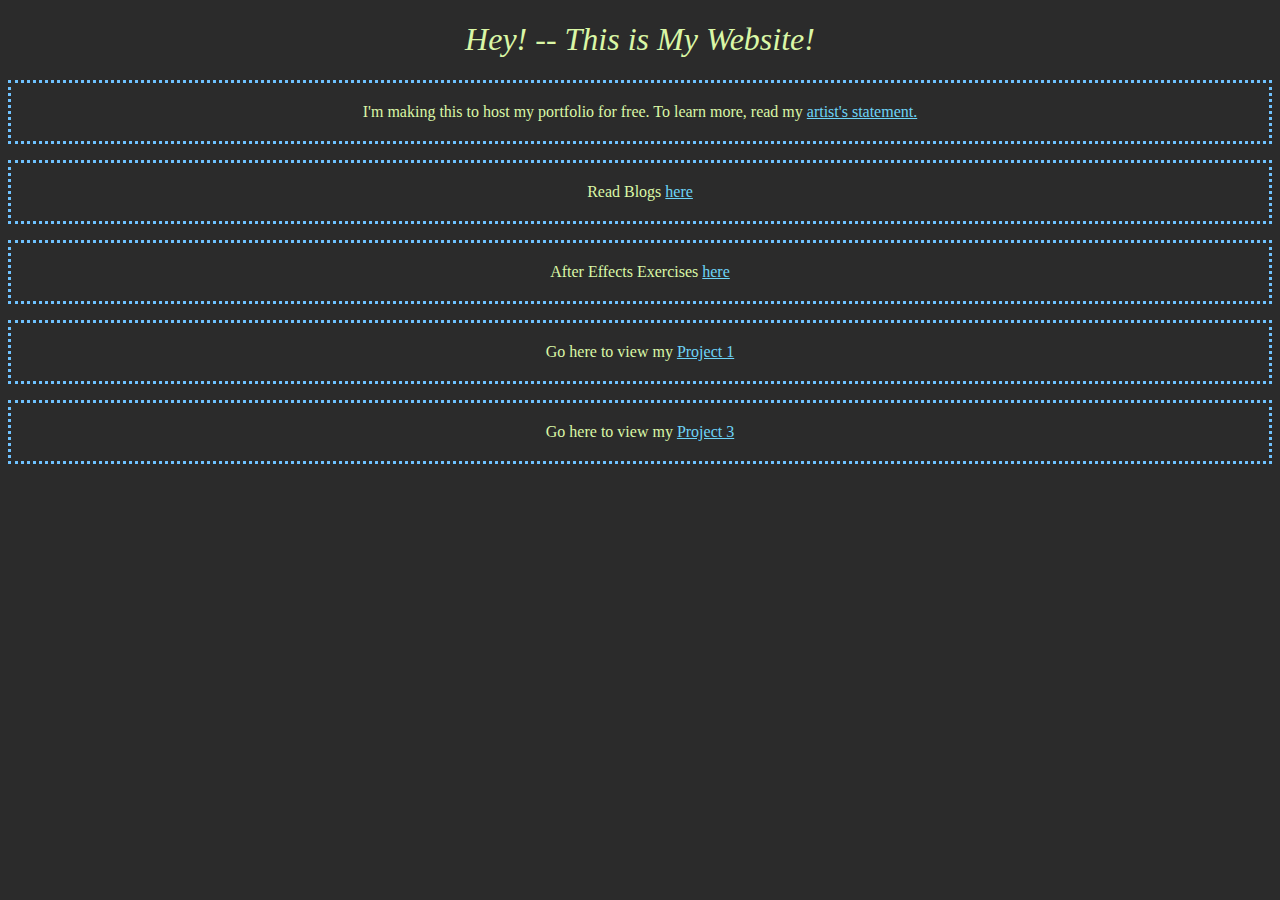
==== index.html @ b32debf7 "Update index.html" ====
<!DOCTYPE html>
<html>
  <head>
    <meta charset="utf-8">
    <title>(Gerson Belmonte)</title>
    <link rel="stylesheet" type="text/css" href="main.css">
  </head>
  <body>
    <h1>Hey! -- This is My Website!</h1>
    <p>I'm making this to host my portfolio for free. To learn more, read my <a href="statement.html">artist's statement.</a></p>
    <p>Read Blogs <a href="blogs.html">here</a></p>
    <p>After Effects Exercises <a href="exercises.html">here</a></p>
    <p>Go here to view my <a href="project1.html">Project 1</a></p>
    <p>Go here to view my <a href="project3.html">Project 3</a></p>
  </body>
</html>
---- main.css ----
body {
   background-color: #2b2b2b;
  }

  h1 {
   color:  #DAF7A6;
   text-align: center;
   font: italic 200% futura;
  }

  h2 {
   color:  #FE642E;
   text-align: center;
   font: italic 120% futura;
  }

  p {
   padding: 20px;
   color: #DAF7A6;
   text-align: center;
   border: 3px dotted #6fc2ff;
  }

a {
color:  #6dd4f7;
}
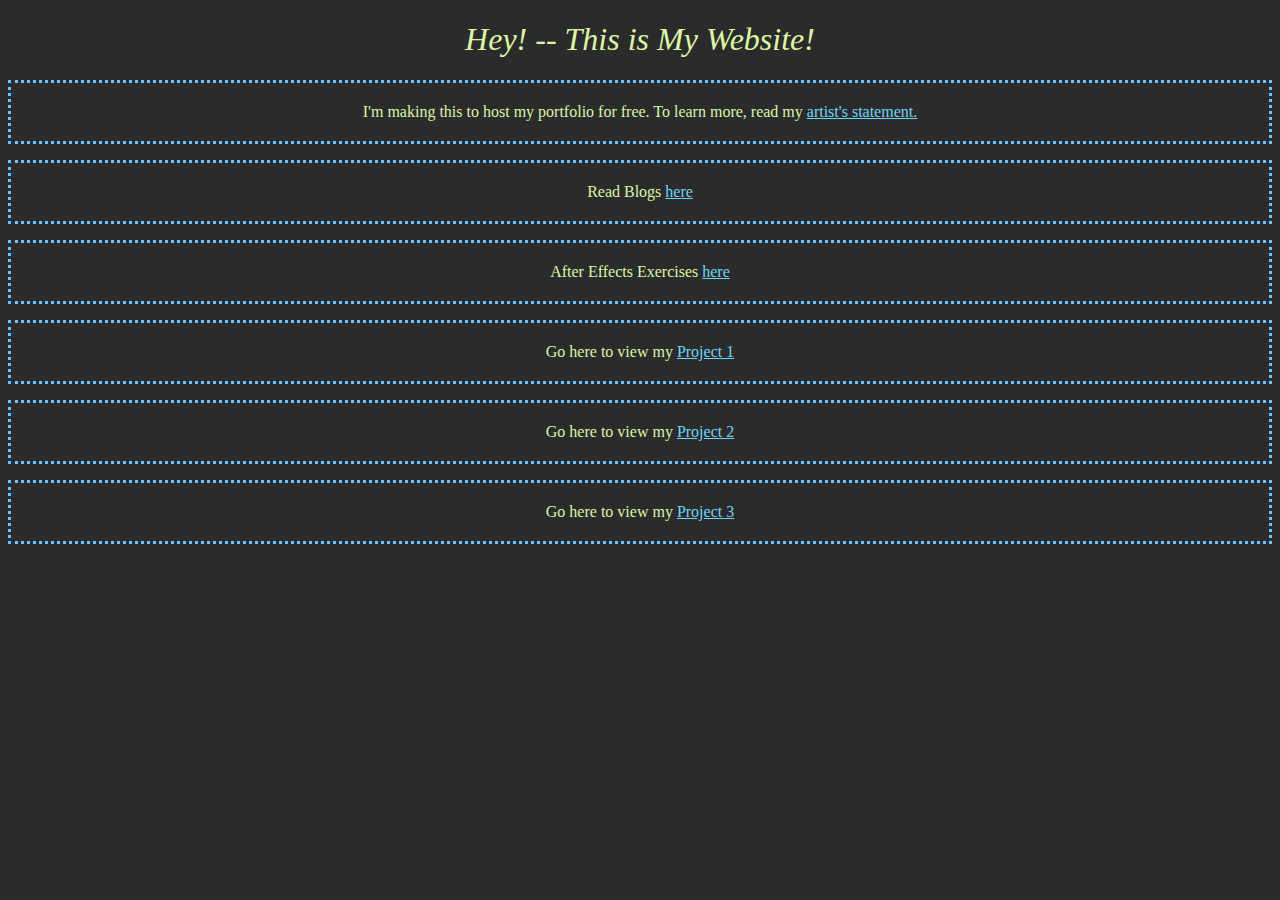
==== commit 9b81da80: "Update index.html" ====
--- a/index.html
+++ b/index.html
@@ -11,6 +11,7 @@
     <p>Read Blogs <a href="blogs.html">here</a></p>
     <p>After Effects Exercises <a href="exercises.html">here</a></p>
     <p>Go here to view my <a href="project1.html">Project 1</a></p>
+    <p>Go here to view my <a href="project2.html">Project 2</a></p>
     <p>Go here to view my <a href="project3.html">Project 3</a></p>
   </body>
 </html>
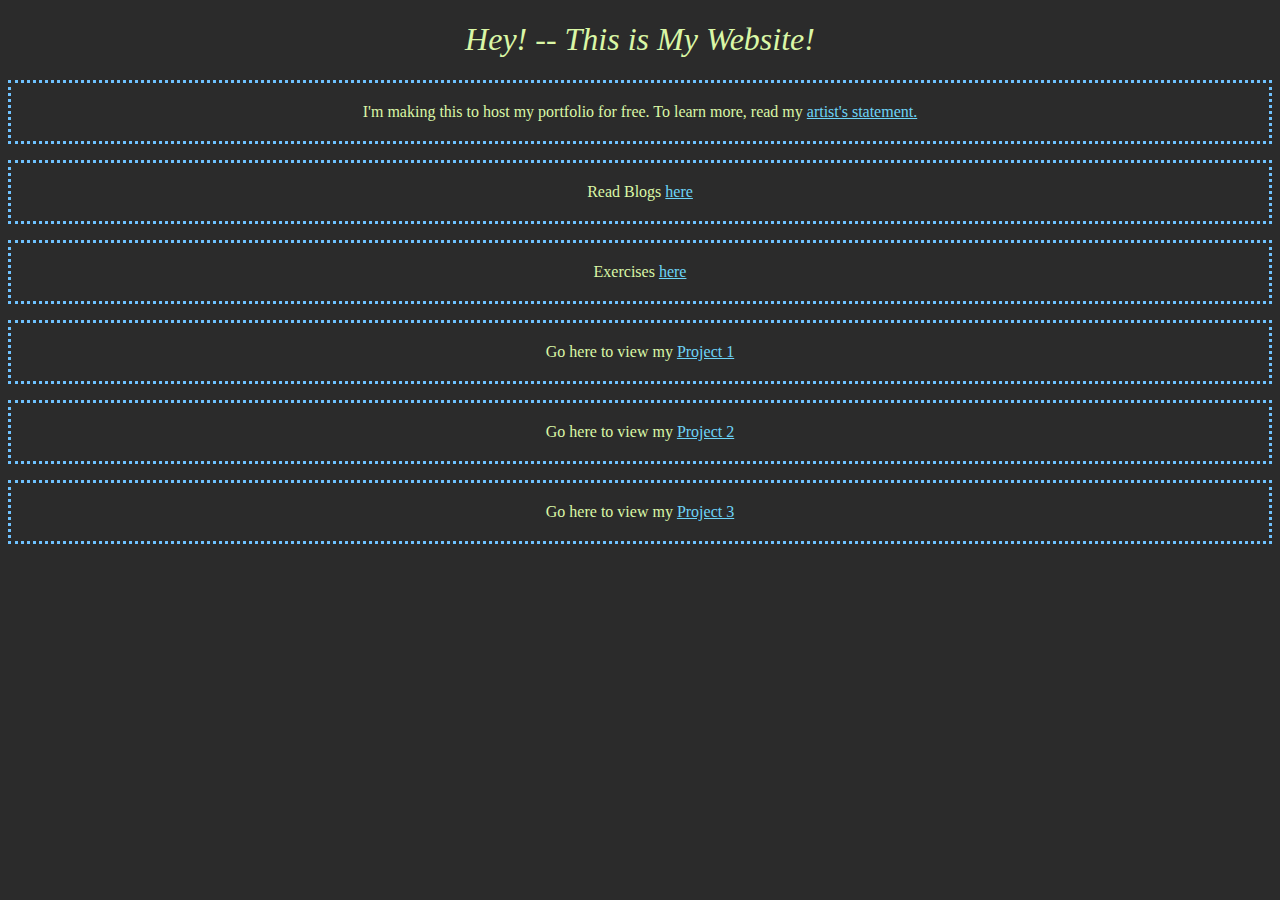
==== commit cd3f595a: "Update index.html" ====
--- a/index.html
+++ b/index.html
@@ -9,7 +9,7 @@
     <h1>Hey! -- This is My Website!</h1>
     <p>I'm making this to host my portfolio for free. To learn more, read my <a href="statement.html">artist's statement.</a></p>
     <p>Read Blogs <a href="blogs.html">here</a></p>
-    <p>After Effects Exercises <a href="exercises.html">here</a></p>
+    <p>Exercises <a href="exercises.html">here</a></p>
     <p>Go here to view my <a href="project1.html">Project 1</a></p>
     <p>Go here to view my <a href="project2.html">Project 2</a></p>
     <p>Go here to view my <a href="project3.html">Project 3</a></p>
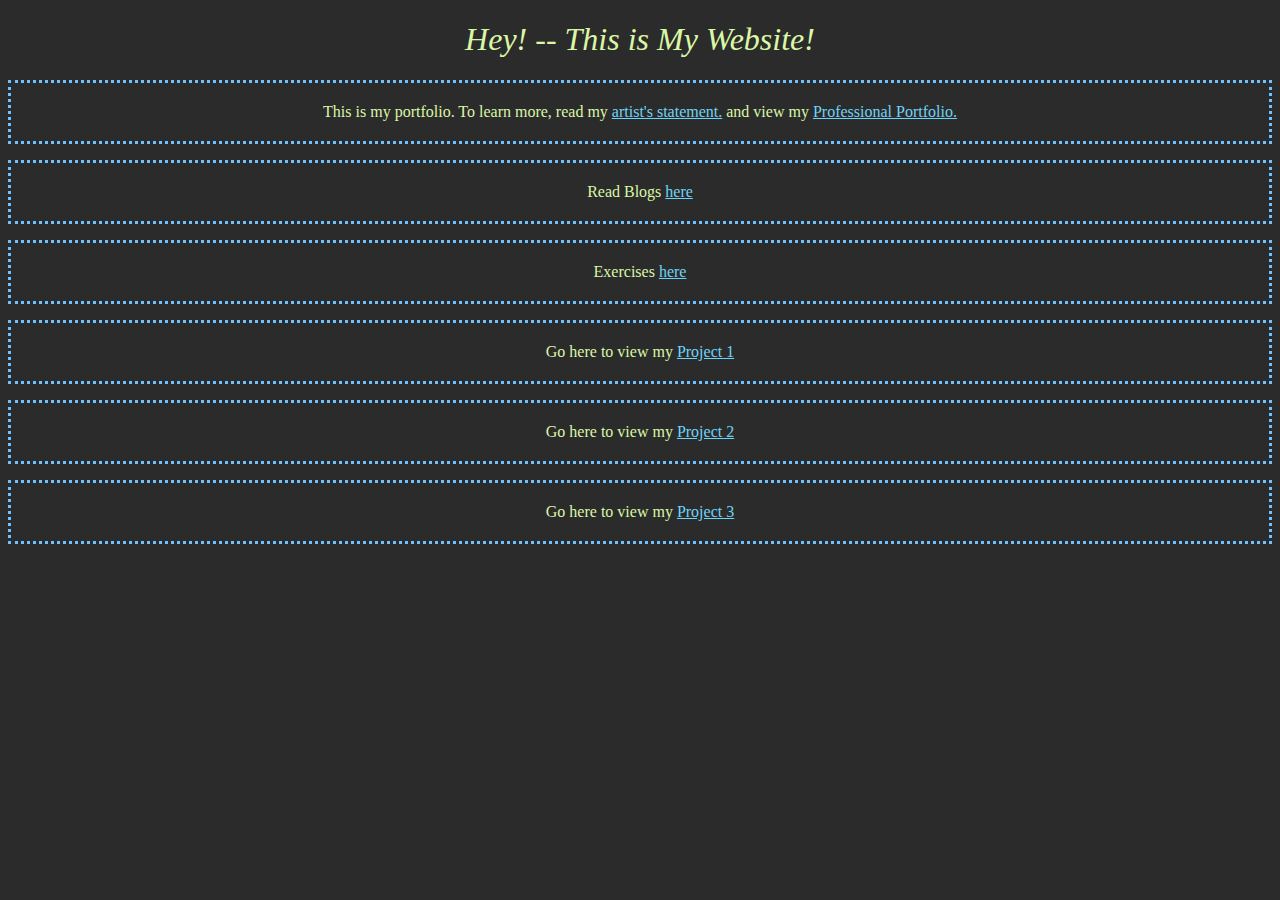
==== commit ac8ec75d: "Update index.html" ====
--- a/index.html
+++ b/index.html
@@ -7,7 +7,7 @@
   </head>
   <body>
     <h1>Hey! -- This is My Website!</h1>
-    <p>I'm making this to host my portfolio for free. To learn more, read my <a href="statement.html">artist's statement.</a></p>
+    <p>This is my portfolio. To learn more, read my <a href="statement.html">artist's statement.</a> and view my <a href="portfolio1.html">Professional Portfolio.</a> </p>
     <p>Read Blogs <a href="blogs.html">here</a></p>
     <p>Exercises <a href="exercises.html">here</a></p>
     <p>Go here to view my <a href="project1.html">Project 1</a></p>
--- a/main.css
+++ b/main.css
@@ -14,6 +14,12 @@
    font: italic 120% futura;
   }
 
+  h3 {
+   color:  #FFFFE0;
+   text-align: center;
+   font: italic 100% futura;
+  }
+
   p {
    padding: 20px;
    color: #DAF7A6;
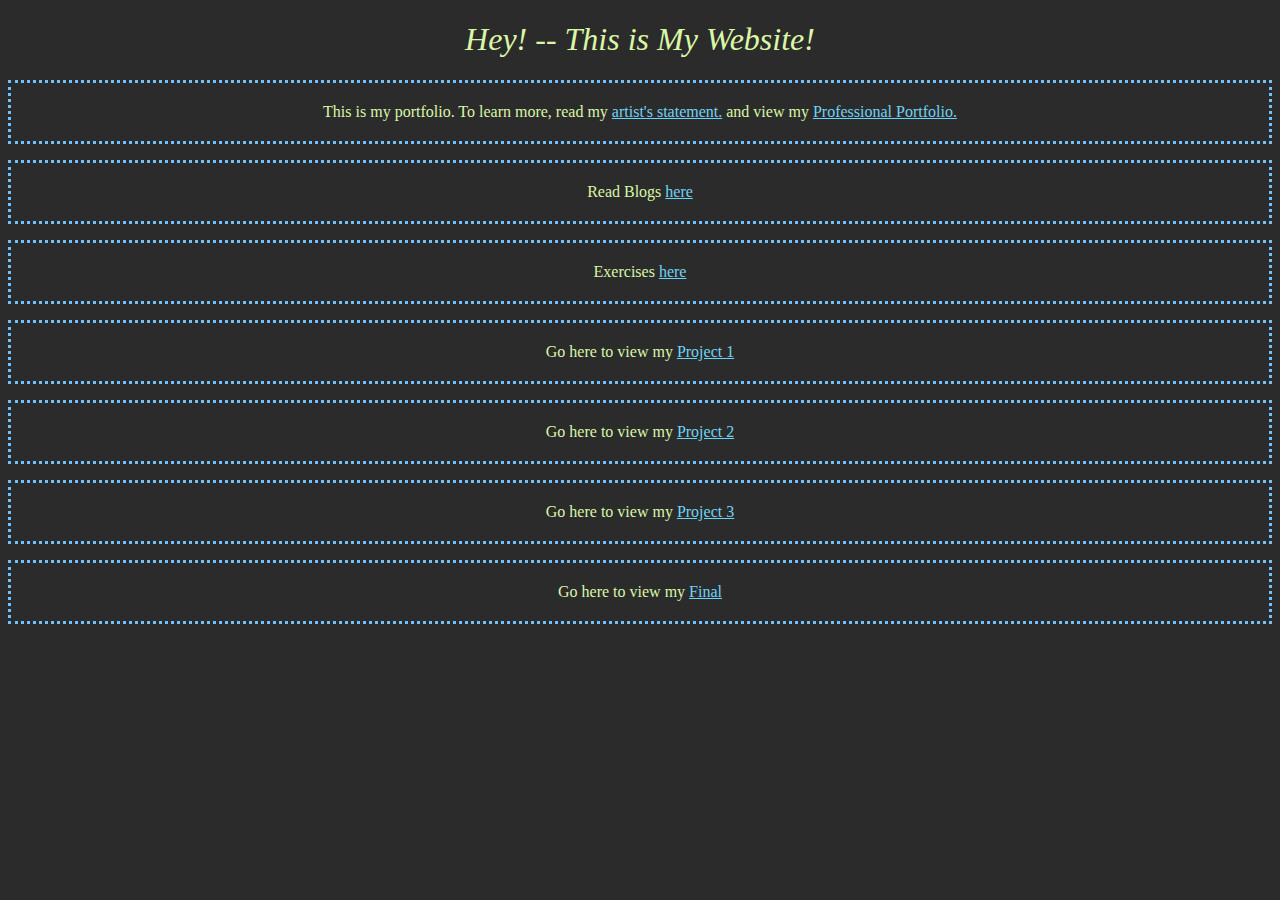
==== commit 25339e01: "Update index.html" ====
--- a/index.html
+++ b/index.html
@@ -7,11 +7,12 @@
   </head>
   <body>
     <h1>Hey! -- This is My Website!</h1>
-    <p>This is my portfolio. To learn more, read my <a href="statement.html">artist's statement.</a> and view my <a href="portfolio1.html">Professional Portfolio.</a> </p>
+    <p>This is my portfolio. To learn more, read my <a href="statement.html">artist's statement.</a> and view my <a href="http://gersonbelmonte.tk">Professional Portfolio.</a> </p>
     <p>Read Blogs <a href="blogs.html">here</a></p>
     <p>Exercises <a href="exercises.html">here</a></p>
     <p>Go here to view my <a href="project1.html">Project 1</a></p>
     <p>Go here to view my <a href="project2.html">Project 2</a></p>
     <p>Go here to view my <a href="project3.html">Project 3</a></p>
+    <p>Go here to view my <a href="final.html">Final</a></p>
   </body>
 </html>
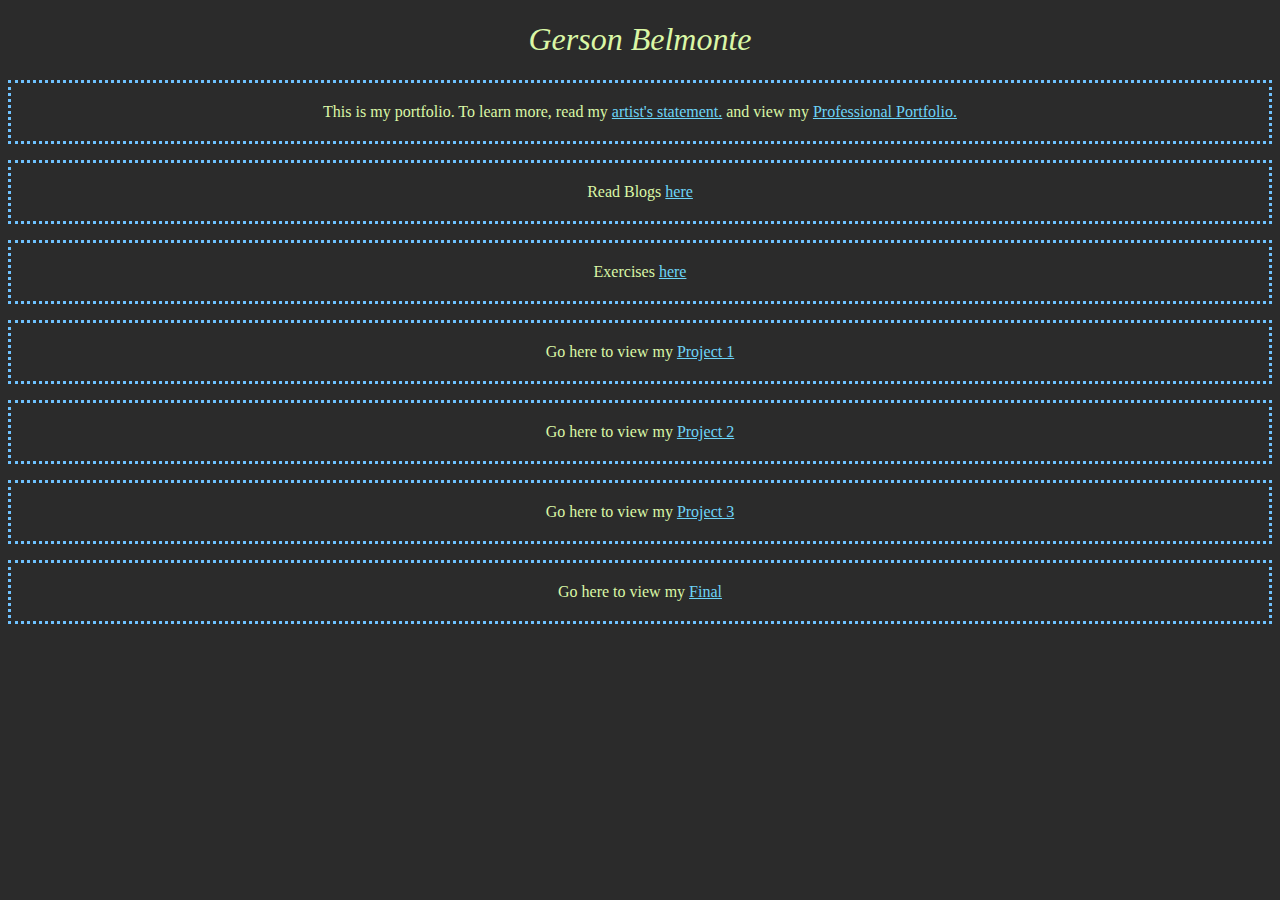
==== commit a9844934: "Update index.html" ====
--- a/index.html
+++ b/index.html
@@ -6,7 +6,7 @@
     <link rel="stylesheet" type="text/css" href="main.css">
   </head>
   <body>
-    <h1>Hey! -- This is My Website!</h1>
+    <h1>Gerson Belmonte</h1>
     <p>This is my portfolio. To learn more, read my <a href="statement.html">artist's statement.</a> and view my <a href="http://gersonbelmonte.tk">Professional Portfolio.</a> </p>
     <p>Read Blogs <a href="blogs.html">here</a></p>
     <p>Exercises <a href="exercises.html">here</a></p>
